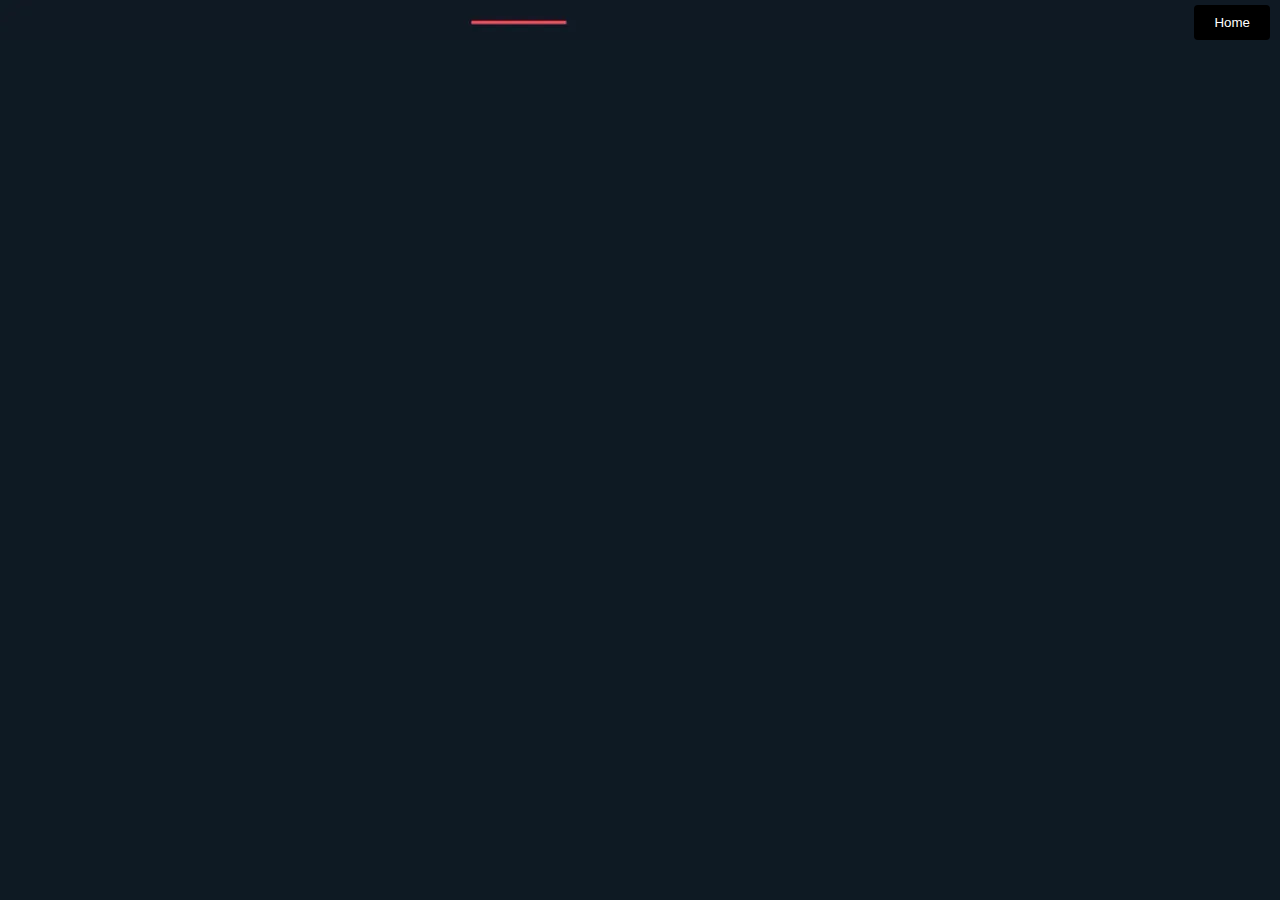
==== agent.html @ 6c8005c9 "Add files via upload" ====
<!DOCTYPE html>
<html lang="en">
<head>
    <meta charset="UTF-8">
    <meta name="viewport" content="width=device-width, initial-scale=1.0">
    <title>Agent Details</title>
    <link rel='stylesheet' href='https://db.onlinewebfonts.com/c/b2437a24f47a94383eb02858f8a4df97?family=Insomnia'>
<link rel='stylesheet' href='https://db.onlinewebfonts.com/c/e7322a6673613ab13604fadda3d20e56?family=VALORANT'>
    <link href="https://fonts.cdnfonts.com/css/valorant" rel="stylesheet"> 
    <link rel="stylesheet" href="agent.css">
    <link rel="icon" type="png/webp" href="valo.webp">
    
    <link href="https://fonts.googleapis.com/css?family=Aclonica" rel= "stylesheet"> 
</head>

<body>
    <header>
        <button type="submit"><a href="index.html"><i class="fa fa-home" ></i>Home </a></button>
    </header>
    <main id="agentDetails" class="agent-details">
        
    </main>

    <script src="agent.js"></script>
</body>
</html
---- agent.css ----
* {
    margin: 0;
    padding: 0;
    box-sizing: border-box;
}

body {
    font-family: 'Valorant', sans-serif;
    background-color: #0E1A23;
    margin: 0;
    color: #fff;
}

header {
    background-image: url("header.webp");
    background-repeat: no-repeat;
    background-position: 0 0;
    padding: 20px;
    display: flex;
    justify-content: space-between;
    align-items: center;
    flex-wrap: wrap;
    color: rgb(228, 61, 61);
}

h1 {
    margin: 0;
}

h2 {
    margin-top: 20px;
    font-family: 'Insomnia', sans-serif;
    font-size: 86px;
    font-style: normal;
    font-weight: 400;
    line-height: 104px;
    letter-spacing: 5.16px;
    background: linear-gradient(180deg, #6D4BE7 0%, #998BE5 90%);
    background-clip: text;
    -webkit-background-clip: text;
    -webkit-text-fill-color: transparent;
}

h4 {
    margin-top: 10px;
    margin-bottom: 5px;
    font-size: 16px;
    font-style: normal;
    font-weight: 400;
    line-height: 22px;
    letter-spacing: 10px;
    color: var(--text-color-5);
    text-transform: uppercase;
}

main {
    padding: 20px;
    position: relative; 
}

button {
    padding: 10px 20px;
    background-color: black;
    color: #fff;
    border: none;
    border-radius: 4px;
    cursor: pointer;
    font-family: 'Valorant', sans-serif;
    position: absolute;
    right: 10px;
    top: 5px;
}

button:hover {
    background-color: #333;
}

button a {
    color: white;
    text-decoration: none;
}

.agent-container {
    display: flex;
    flex-wrap: wrap;
    align-items: flex-start;
    gap: 20px;
}

.agent-image {
    width: 50%;
    max-width: 100%;
    height: auto;
}

.abilities-container {
    color: white;
    font-family: 'Aclonica', sans-serif;
    font-size: 12px;
    flex: 1;
    margin-left: 20px;
    display: grid;
    grid-template-columns: repeat(auto-fit, minmax(200px, 1fr));
    gap: 20px;
}

.ability-card {
    margin-top: 25px;
    background-color: #232C33;
    padding: 15px;
    height: auto; 
    border-radius: 8px;
    box-shadow: 0 2px 4px rgba(0, 0, 0, 0.1);
    transition: transform 0.3s ease;
    overflow: hidden; 
    position: relative;
}

.ability-card:hover {
    transform: translateY(-20px); 
}

.ability-icon {
    max-width: 80px;
    max-height: 80px;
    display: block;
    margin: 0 auto;
}

.agent-details {
    padding-top: 10px; 
    overflow: hidden; 
}

.agent-details p {
    margin-top: 10px;
    font-family: 'VALORANT';
    font-size: 12px;
    line-height: 18px; 
    font-weight: 400;
    font-style: normal;
    color: #fd5c63;
}

@media (max-width: 768px) {
    header {
        flex-direction: column;
        align-items: flex-start;
    }

    .abilities-container {
        grid-template-columns: repeat(auto-fit, minmax(150px, 1fr));
    }

    .ability-card {
        height: auto;
    }
}

@media (max-width: 480px) {
    header {
        align-items: center;
        text-align: center;
    }

    button {
        width: 100%;
        text-align: center;
        margin-top: 10px;
        position: relative; 
        right: auto;
        top: auto;
    }

    .abilities-container {
        grid-template-columns: 1fr;
        margin-left: 0;
    }
}
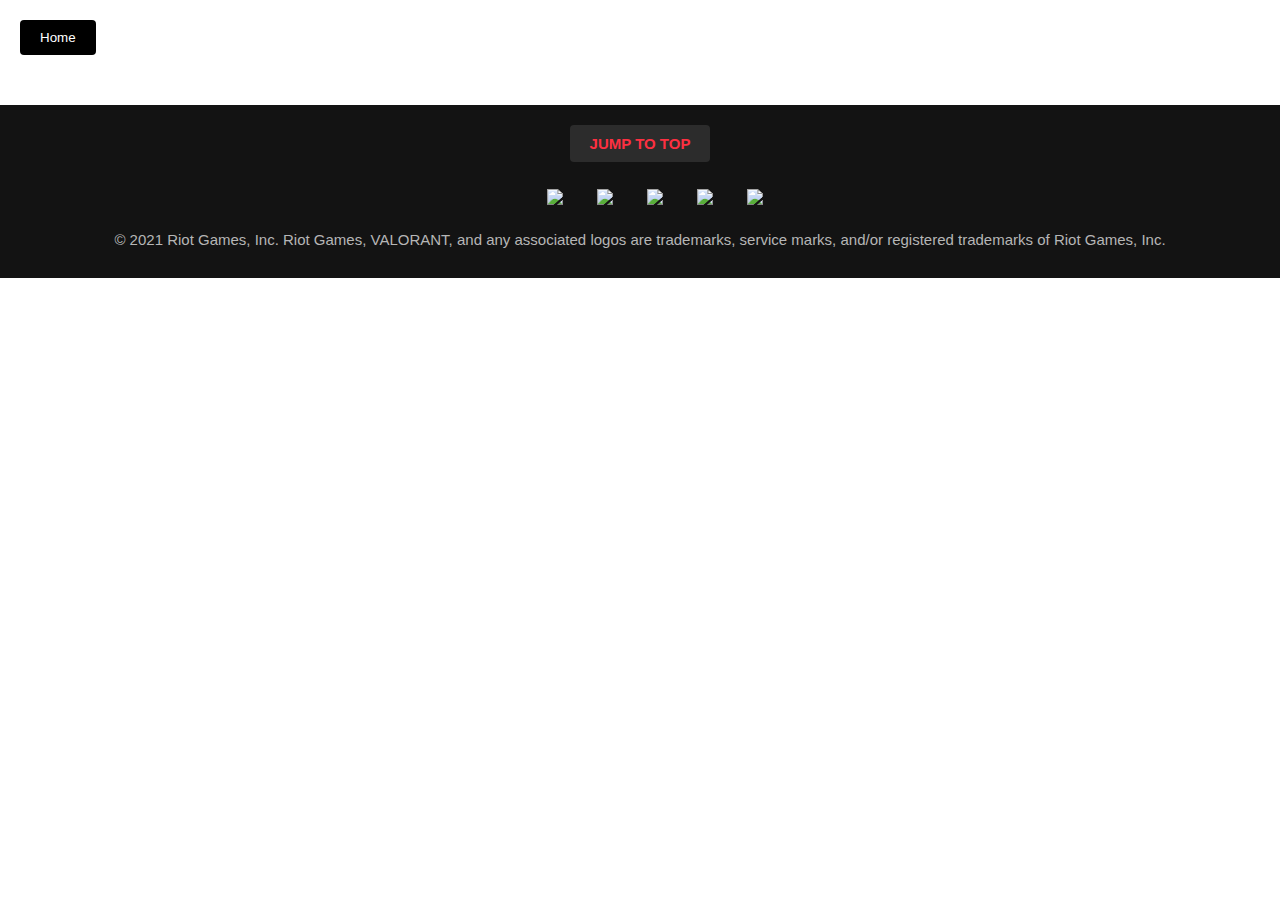
==== commit bef95b4e: "Update agent.html" ====
--- a/agent.html
+++ b/agent.html
@@ -1,26 +1,37 @@
 <!DOCTYPE html>
 <html lang="en">
-<head>
-    <meta charset="UTF-8">
-    <meta name="viewport" content="width=device-width, initial-scale=1.0">
-    <title>Agent Details</title>
-    <link rel='stylesheet' href='https://db.onlinewebfonts.com/c/b2437a24f47a94383eb02858f8a4df97?family=Insomnia'>
-<link rel='stylesheet' href='https://db.onlinewebfonts.com/c/e7322a6673613ab13604fadda3d20e56?family=VALORANT'>
-    <link href="https://fonts.cdnfonts.com/css/valorant" rel="stylesheet"> 
-    <link rel="stylesheet" href="agent.css">
-    <link rel="icon" type="png/webp" href="valo.webp">
+    <head> <meta charset="UTF-8">
+        <meta name="viewport" content="width=device-width, initial-scale=1.0">
+        <title>Agent Details</title>
+        <link rel='stylesheet' href='https://db.onlinewebfonts.com/c/b2437a24f47a94383eb02858f8a4df97?family=Insomnia'>
+        <link rel='stylesheet' href='https://db.onlinewebfonts.com/c/e7322a6673613ab13604fadda3d20e56?family=VALORANT'>
+        <link href="https://fonts.cdnfonts.com/css/valorant" rel="stylesheet"> <link rel="stylesheet" href="agent.css">
+        <link rel="icon" type="png/webp" href="valo.webp">
+        <link href="https://fonts.googleapis.com/css?family=Aclonica" rel= "stylesheet"> 
+    </head>
+    <body>
+        <header>
+            <button type="submit"><a href="index.html"><i class="fa fa-home" ></i>Home </a></button>
+        </header>
+<main id="agentDetails" class="agent-details">
     
-    <link href="https://fonts.googleapis.com/css?family=Aclonica" rel= "stylesheet"> 
-</head>
 
-<body>
-    <header>
-        <button type="submit"><a href="index.html"><i class="fa fa-home" ></i>Home </a></button>
-    </header>
-    <main id="agentDetails" class="agent-details">
-        
-    </main>
-
+</main>
+    
+ <div class="container">
+        <footer>
+            <a href="#top"><button type="submit" class="button_1">Jump To Top</button></a>
+            <div id="footer_icons">
+                <a href="#"><img src="linked.jpeg" id="LOGO"></a>
+                <a href="#"><img src="twt.png" id="LOGO"></a>
+                <a href="#"><img src="git.jpeg" id="LOGO"></a>
+                <a href="https://www.riotgames.com/en" target="_blank"><img src="RIOT_LOGO.png" id="LOGO"></a>
+                <a href="https://www.esrb.org" target="_blank"><img src="ESRB.png" id="LOGO"></a>
+               
+                
+</div>
+            <p>&copy; 2021 Riot Games, Inc. Riot Games, VALORANT, and any associated logos are trademarks, service marks, and/or registered trademarks of Riot Games, Inc.</p>
+        </footer>
+    </div>
     <script src="agent.js"></script>
-</body>
-</html+    </body> </html>
--- a/agent.css
+++ b/agent.css
@@ -1,3 +1,4 @@
+
 * {
     margin: 0;
     padding: 0;
@@ -6,35 +7,38 @@
 
 body {
     font-family: 'Valorant', sans-serif;
-    background-color: #0E1A23;
+   /* background-color: #0E1A23;*/
+   background-image: url("generic_background.JPG");
+    color: #fff;
     margin: 0;
-    color: #fff;
 }
 
 header {
-    background-image: url("header.webp");
+   /* background-image: url("header.webp");
     background-repeat: no-repeat;
-    background-position: 0 0;
+    background-position: center;*/
     padding: 20px;
     display: flex;
     justify-content: space-between;
     align-items: center;
     flex-wrap: wrap;
     color: rgb(228, 61, 61);
+    text-align: center;
 }
 
 h1 {
     margin: 0;
+    font-size: 6vw;
 }
 
 h2 {
     margin-top: 20px;
     font-family: 'Insomnia', sans-serif;
-    font-size: 86px;
+    font-size: 8vw;
     font-style: normal;
     font-weight: 400;
-    line-height: 104px;
-    letter-spacing: 5.16px;
+    line-height: 1.2;
+    letter-spacing: 0.3em;
     background: linear-gradient(180deg, #6D4BE7 0%, #998BE5 90%);
     background-clip: text;
     -webkit-background-clip: text;
@@ -44,18 +48,17 @@
 h4 {
     margin-top: 10px;
     margin-bottom: 5px;
-    font-size: 16px;
+    font-size: 1.5em;
     font-style: normal;
     font-weight: 400;
-    line-height: 22px;
-    letter-spacing: 10px;
+    line-height: 1.4;
+    letter-spacing: 0.1em;
     color: var(--text-color-5);
     text-transform: uppercase;
 }
 
 main {
     padding: 20px;
-    position: relative; 
 }
 
 button {
@@ -66,9 +69,6 @@
     border-radius: 4px;
     cursor: pointer;
     font-family: 'Valorant', sans-serif;
-    position: absolute;
-    right: 10px;
-    top: 5px;
 }
 
 button:hover {
@@ -88,58 +88,105 @@
 }
 
 .agent-image {
-    width: 50%;
-    max-width: 100%;
+    width: 100%;
+    max-width: 50%;
     height: auto;
 }
 
 .abilities-container {
     color: white;
     font-family: 'Aclonica', sans-serif;
-    font-size: 12px;
+    font-size: 1em;
     flex: 1;
     margin-left: 20px;
     display: grid;
-    grid-template-columns: repeat(auto-fit, minmax(200px, 1fr));
+    grid-template-columns: repeat(auto-fit, minmax(300px, 1fr));
     gap: 20px;
 }
 
 .ability-card {
-    margin-top: 25px;
     background-color: #232C33;
+    background-position: center;
     padding: 15px;
-    height: auto; 
+    width: 300px;
+    min-height: 300px; 
     border-radius: 8px;
     box-shadow: 0 2px 4px rgba(0, 0, 0, 0.1);
     transition: transform 0.3s ease;
-    overflow: hidden; 
-    position: relative;
+    overflow: hidden;
+    word-wrap: break-word;
 }
 
 .ability-card:hover {
-    transform: translateY(-20px); 
+    transform: translateY(-10px);
+    box-shadow: 0 2px 4px rgb(251, 250, 250);
 }
 
 .ability-icon {
-    max-width: 80px;
+    max-width: 100%;
     max-height: 80px;
     display: block;
     margin: 0 auto;
 }
 
 .agent-details {
-    padding-top: 10px; 
-    overflow: hidden; 
+    padding-top: 10px;
+    overflow: hidden;
 }
 
 .agent-details p {
     margin-top: 10px;
-    font-family: 'VALORANT';
-    font-size: 12px;
-    line-height: 18px; 
+    font-family: 'Valorant', sans-serif;
+    font-size: 1em;
+    line-height: 1.5;
     font-weight: 400;
     font-style: normal;
     color: #fd5c63;
+    word-wrap: break-word;
+}
+
+footer {
+    color: rgb(182, 182, 182);
+    background-color: rgb(19, 19, 19);
+    text-align: center;
+    font-size: 15px;
+    padding-top: 20px;
+    padding-bottom: 30px;
+    width: 100%;
+}
+
+footer button {
+    display: block;
+    margin: auto;
+    text-align: center;
+    background-color: rgb(44, 44, 44);
+    font-family: 'valorant_font', arial;
+    color: #fc3041;
+    font-size: 15px;
+    text-transform: uppercase;
+    font-weight: bold;
+    padding: 10px 20px;
+}
+
+footer #LOGO {
+    height: 50px;
+    padding-left: 30px;
+}
+
+footer p {
+    padding-top: 20px;
+}
+
+footer a {
+    color: rgb(255, 255, 255);
+    font-size: 25px;
+    text-decoration: none;
+    text-transform: uppercase;
+    font-weight: bold;
+}
+
+footer #footer_icons {
+    padding-top: 20px;
 }
 
 @media (max-width: 768px) {
@@ -149,27 +196,23 @@
     }
 
     .abilities-container {
-        grid-template-columns: repeat(auto-fit, minmax(150px, 1fr));
-    }
-
-    .ability-card {
-        height: auto;
+        grid-template-columns: repeat(auto-fit, minmax(250px, 1fr));
+    }
+
+    .agent-image {
+        max-width: 100%;
     }
 }
 
 @media (max-width: 480px) {
     header {
         align-items: center;
-        text-align: center;
     }
 
     button {
         width: 100%;
         text-align: center;
         margin-top: 10px;
-        position: relative; 
-        right: auto;
-        top: auto;
     }
 
     .abilities-container {
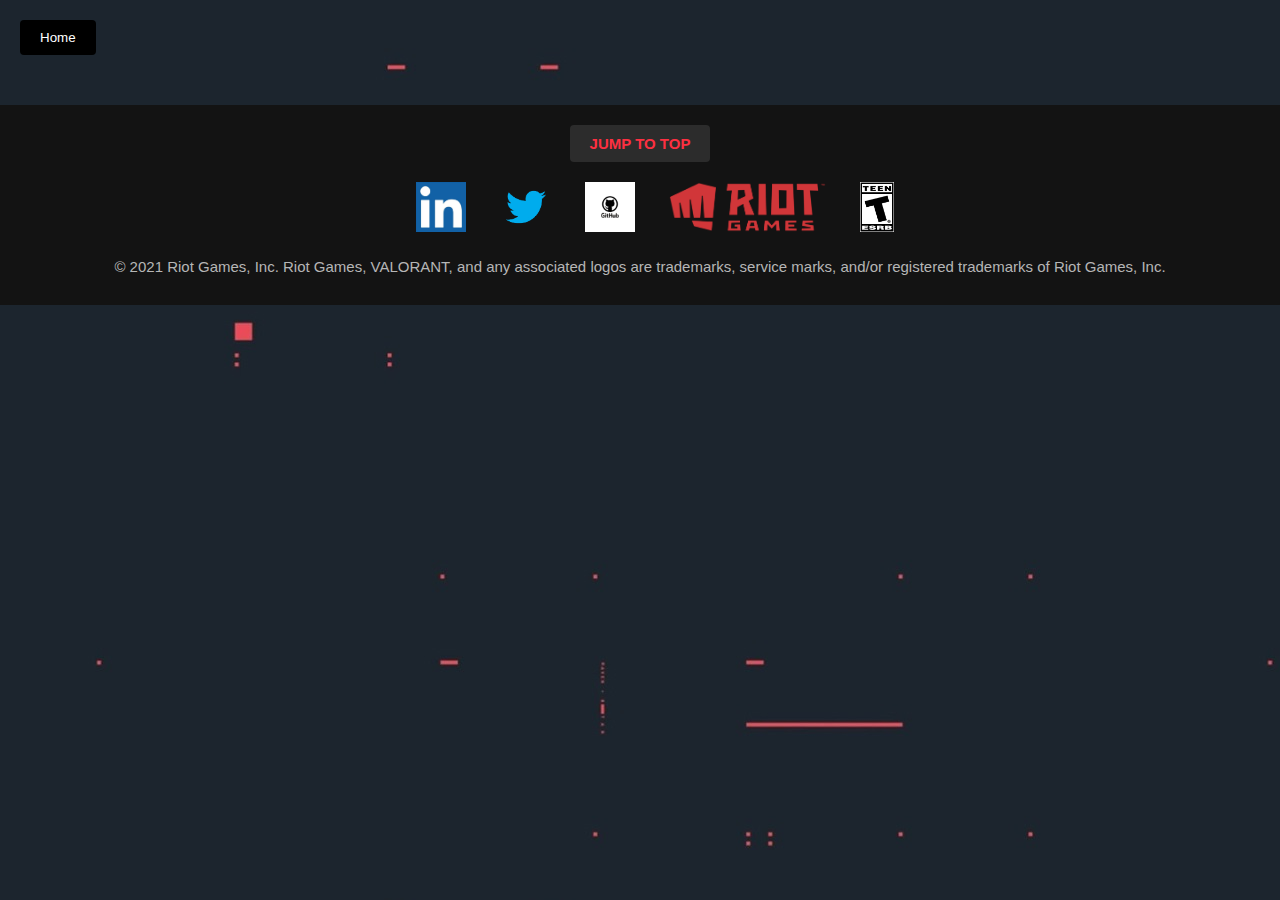
==== commit ef903dc0: "Update agent.html" ====
--- a/agent.html
+++ b/agent.html
@@ -22,9 +22,9 @@
         <footer>
             <a href="#top"><button type="submit" class="button_1">Jump To Top</button></a>
             <div id="footer_icons">
-                <a href="#"><img src="linked.jpeg" id="LOGO"></a>
-                <a href="#"><img src="twt.png" id="LOGO"></a>
-                <a href="#"><img src="git.jpeg" id="LOGO"></a>
+                <a href="https://www.linkedin.com/in/tanishak-shukla-692238204/"><img src="linked.jpeg" id="LOGO"></a>
+                <a href="https://x.com/Offendedtanishq"><img src="twt.png" id="LOGO"></a>
+                <a href="https://github.com/TANISHAK06"><img src="git.jpeg" id="LOGO"></a>
                 <a href="https://www.riotgames.com/en" target="_blank"><img src="RIOT_LOGO.png" id="LOGO"></a>
                 <a href="https://www.esrb.org" target="_blank"><img src="ESRB.png" id="LOGO"></a>
                
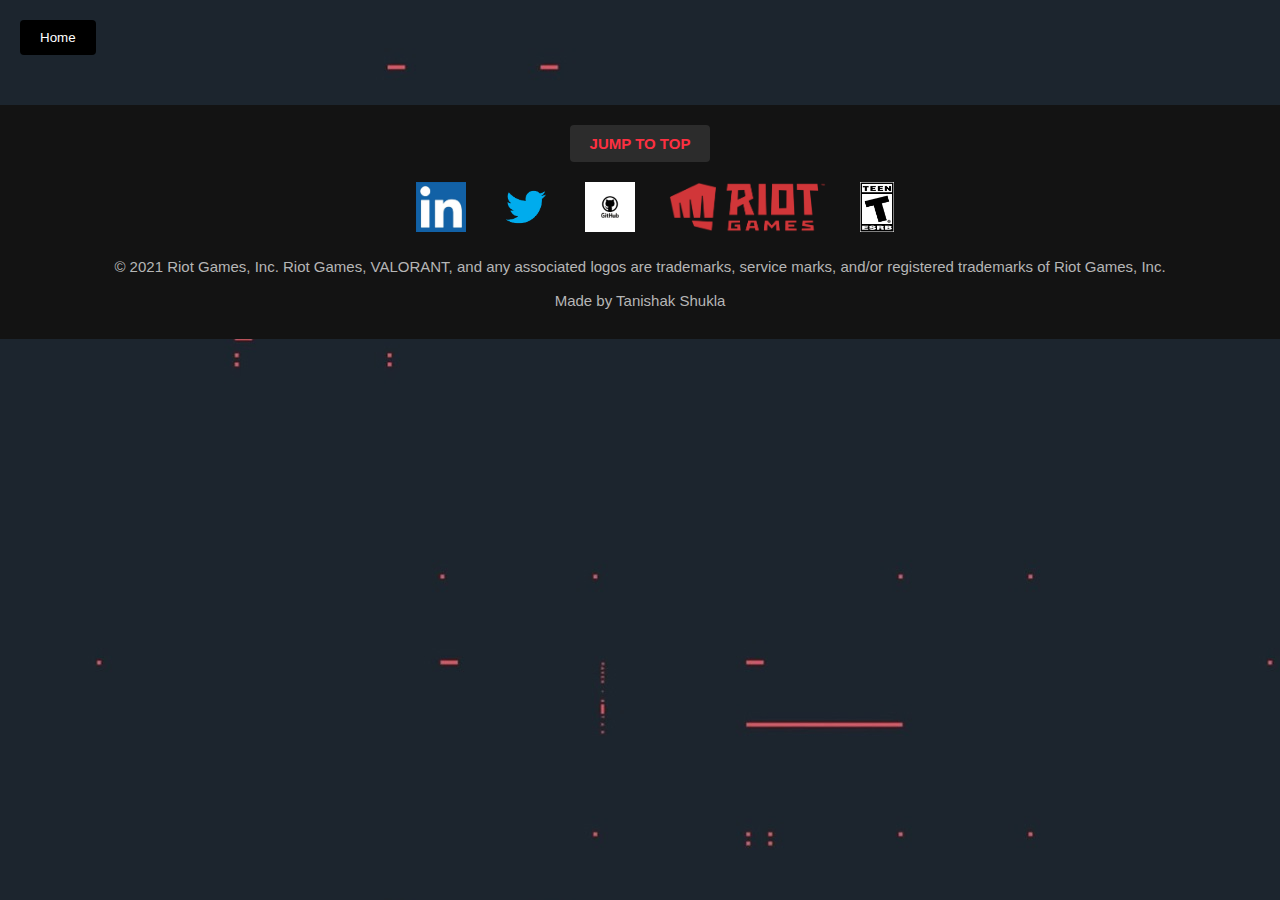
==== commit bb5beced: "Update agent.html" ====
--- a/agent.html
+++ b/agent.html
@@ -30,7 +30,8 @@
                
                 
 </div>
-            <p>&copy; 2021 Riot Games, Inc. Riot Games, VALORANT, and any associated logos are trademarks, service marks, and/or registered trademarks of Riot Games, Inc.</p>
+            <p>&copy; 2021 Riot Games, Inc. Riot Games, VALORANT, and any associated logos are trademarks, service marks, and/or registered trademarks of Riot Games, Inc.
+<br><br> Made by Tanishak Shukla</p>
         </footer>
     </div>
     <script src="agent.js"></script>
